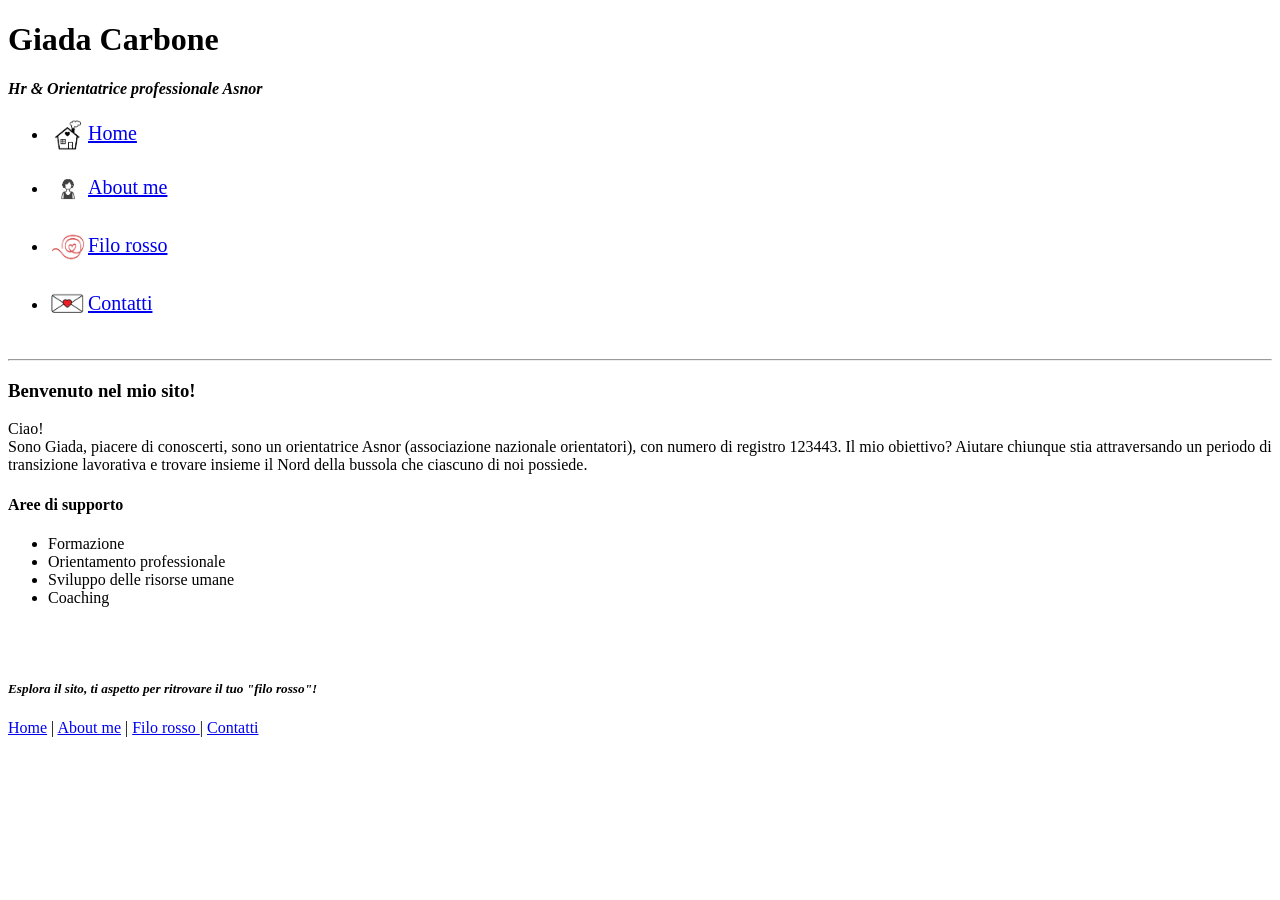
==== index.html @ 0f95b19f "pagina_pulita" ====
<!doctype html>
<html lang="it">
  <head>
    <meta charset="UTF-8" />
    <meta name="viewport" content="width=device-width, initial-scale=1.0" />
    <title>Giada Carbone</title>
  </head>
  <body>
    <header>
      <h1>Giada Carbone</h1>
      <h4><em> Hr & Orientatrice professionale Asnor</em></h4>
      <nav>
        <ul>
          <!-- Home-->
          <li>
            <a href="index.html" style="font-size: 20px">
              <img
                src="./img/logo_casa.png"
                style="vertical-align: middle; width: 40px"
              />Home
            </a>
          </li>
          <br />

          <!-- Chi sono-->
          <li>
            <a href="chi_sono.html" style="font-size: 20px">
              <img
                src="./img/logo.png"
                style="vertical-align: middle; width: 40px"
              />About me
            </a>
          </li>
          <br />

          <!-- Filo rosso -->
          <li>
            <a href="filo_rosso.html" style="font-size: 20px">
              <img
                src="./img/filo_rosso.png"
                style="vertical-align: middle; width: 40px"
              />Filo rosso</a
            >
          </li>
          <br />

          <!-- Contatti-->
          <li>
            <a href="contatti.html" style="font-size: 20px">
              <img
                src="./img/contattami.png"
                style="vertical-align: middle; width: 40px"
              />Contatti</a
            >
          </li>
          <br />
        </ul>
        <hr />
      </nav>
    </header>
    <main>
      <!-- Welcome -->
      <h3>Benvenuto nel mio sito!</h3>
      <p>
        Ciao! <br />
        Sono Giada, piacere di conoscerti, sono un orientatrice Asnor
        (associazione nazionale orientatori), con numero di registro 123443. Il
        mio obiettivo? Aiutare chiunque stia attraversando un periodo di
        transizione lavorativa e trovare insieme il Nord della bussola che
        ciascuno di noi possiede.
      </p>
      <h4>Aree di supporto</h4>
      <ul>
        <li>Formazione</li>
        <li>Orientamento professionale</li>
        <li>Sviluppo delle risorse umane</li>
        <li>Coaching</li>
      </ul>
      <br />
      <br />
    </main>
    <h5>
      <em> Esplora il sito, ti aspetto per ritrovare il tuo "filo rosso"!</em>
    </h5>
  </body>
  <footer>
    <a href="index.html">Home</a> | <a href="chi_sono.html"> About me</a> |
    <a href="filo_rosso.html">Filo rosso </a> |
    <a href="contatti.html"> Contatti </a>
  </footer>
</html>
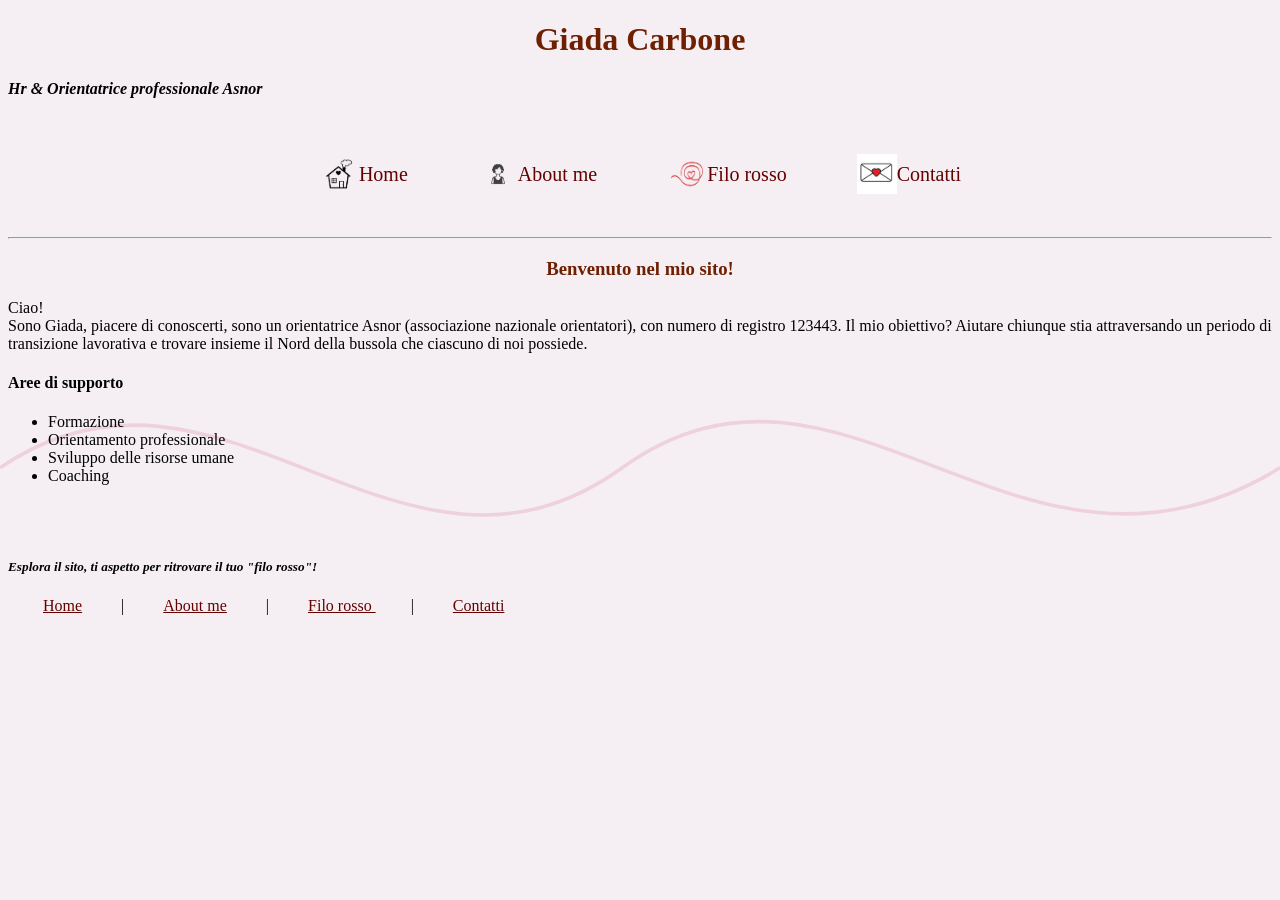
==== commit f1c67ba1: "second" ====
--- a/index.html
+++ b/index.html
@@ -3,19 +3,23 @@
   <head>
     <meta charset="UTF-8" />
     <meta name="viewport" content="width=device-width, initial-scale=1.0" />
-    <title>Giada Carbone</title>
+    <title>Giada Carbone - Hr&Orientatrice</title>
+    <link rel="stylesheet" href="./file css/index.css" />
   </head>
   <body>
+    <svg class="filo" viewBox="0 0 1440 800">
+      <path d="M0,420 C250,250 450,600 700,420 C950,240 1150,600 1440,420" />
+    </svg>
     <header>
-      <h1>Giada Carbone</h1>
+      <h1 id="titolo_principale">Giada Carbone</h1>
       <h4><em> Hr & Orientatrice professionale Asnor</em></h4>
-      <nav>
+      <nav class="navbar">
         <ul>
           <!-- Home-->
           <li>
             <a href="index.html" style="font-size: 20px">
               <img
-                src="./img/logo_casa.png"
+                src="./img/logo_casa2.png"
                 style="vertical-align: middle; width: 40px"
               />Home
             </a>
@@ -26,7 +30,7 @@
           <li>
             <a href="chi_sono.html" style="font-size: 20px">
               <img
-                src="./img/logo.png"
+                src="img/logo2.png"
                 style="vertical-align: middle; width: 40px"
               />About me
             </a>
@@ -37,7 +41,7 @@
           <li>
             <a href="filo_rosso.html" style="font-size: 20px">
               <img
-                src="./img/filo_rosso.png"
+                src="img/filo_rosso2.png"
                 style="vertical-align: middle; width: 40px"
               />Filo rosso</a
             >
@@ -55,20 +59,23 @@
           </li>
           <br />
         </ul>
+
         <hr />
       </nav>
     </header>
     <main>
       <!-- Welcome -->
-      <h3>Benvenuto nel mio sito!</h3>
-      <p>
-        Ciao! <br />
-        Sono Giada, piacere di conoscerti, sono un orientatrice Asnor
-        (associazione nazionale orientatori), con numero di registro 123443. Il
-        mio obiettivo? Aiutare chiunque stia attraversando un periodo di
-        transizione lavorativa e trovare insieme il Nord della bussola che
-        ciascuno di noi possiede.
-      </p>
+      <div>
+        <h3>Benvenuto nel mio sito!</h3>
+        <p>
+          Ciao! <br />
+          Sono Giada, piacere di conoscerti, sono un orientatrice Asnor
+          (associazione nazionale orientatori), con numero di registro 123443.
+          Il mio obiettivo? Aiutare chiunque stia attraversando un periodo di
+          transizione lavorativa e trovare insieme il Nord della bussola che
+          ciascuno di noi possiede.
+        </p>
+      </div>
       <h4>Aree di supporto</h4>
       <ul>
         <li>Formazione</li>
--- a/file css/index.css
+++ b/file css/index.css
@@ -0,0 +1,72 @@
+/* FILO ROSSO */
+.filo {
+  position: fixed;
+  top: 0;
+  left: 0;
+  width: 100%;
+  height: 100%;
+  z-index: -1;
+  opacity: 0.18;
+}
+
+.filo path {
+  stroke: #d94b6a;
+  stroke-width: 4;
+  fill: none;
+  stroke-dasharray: 2000;
+  stroke-dashoffset: 2000;
+  animation: draw 10s ease forwards;
+}
+
+@keyframes draw {
+  to {
+    stroke-dashoffset: 0;
+  }
+}
+h1 {
+  color: rgb(111, 32, 3);
+  text-align: center;
+}
+
+h2 {
+  color: rgb(111, 32, 3);
+  text-align: center;
+}
+h3 {
+  color: rgb(111, 32, 3);
+  text-align: center;
+}
+body {
+  background-color: #f5eff4;
+}
+
+a {
+  margin: 20px;
+  padding: 15px;
+  color: rgb(101, 0, 0);
+}
+nav ul {
+  list-style: none;
+  padding: 0;
+  margin: 0;
+
+  display: flex; /* mette gli elementi in riga */
+  justify-content: center; /* li centra orizzontalmente */
+  gap: 0px; /* spazio tra le voci */
+  align-items: center;
+}
+
+nav li {
+  margin: 0; /* elimina lo spazio verticale */
+}
+
+nav a {
+  font-size: 20px;
+  text-decoration: none;
+  display: flex;
+  align-items: center;
+  gap: 0px; /* spazio tra icona e testo */
+}
+a:hover {
+  color: rgb(235, 105, 53);
+}
